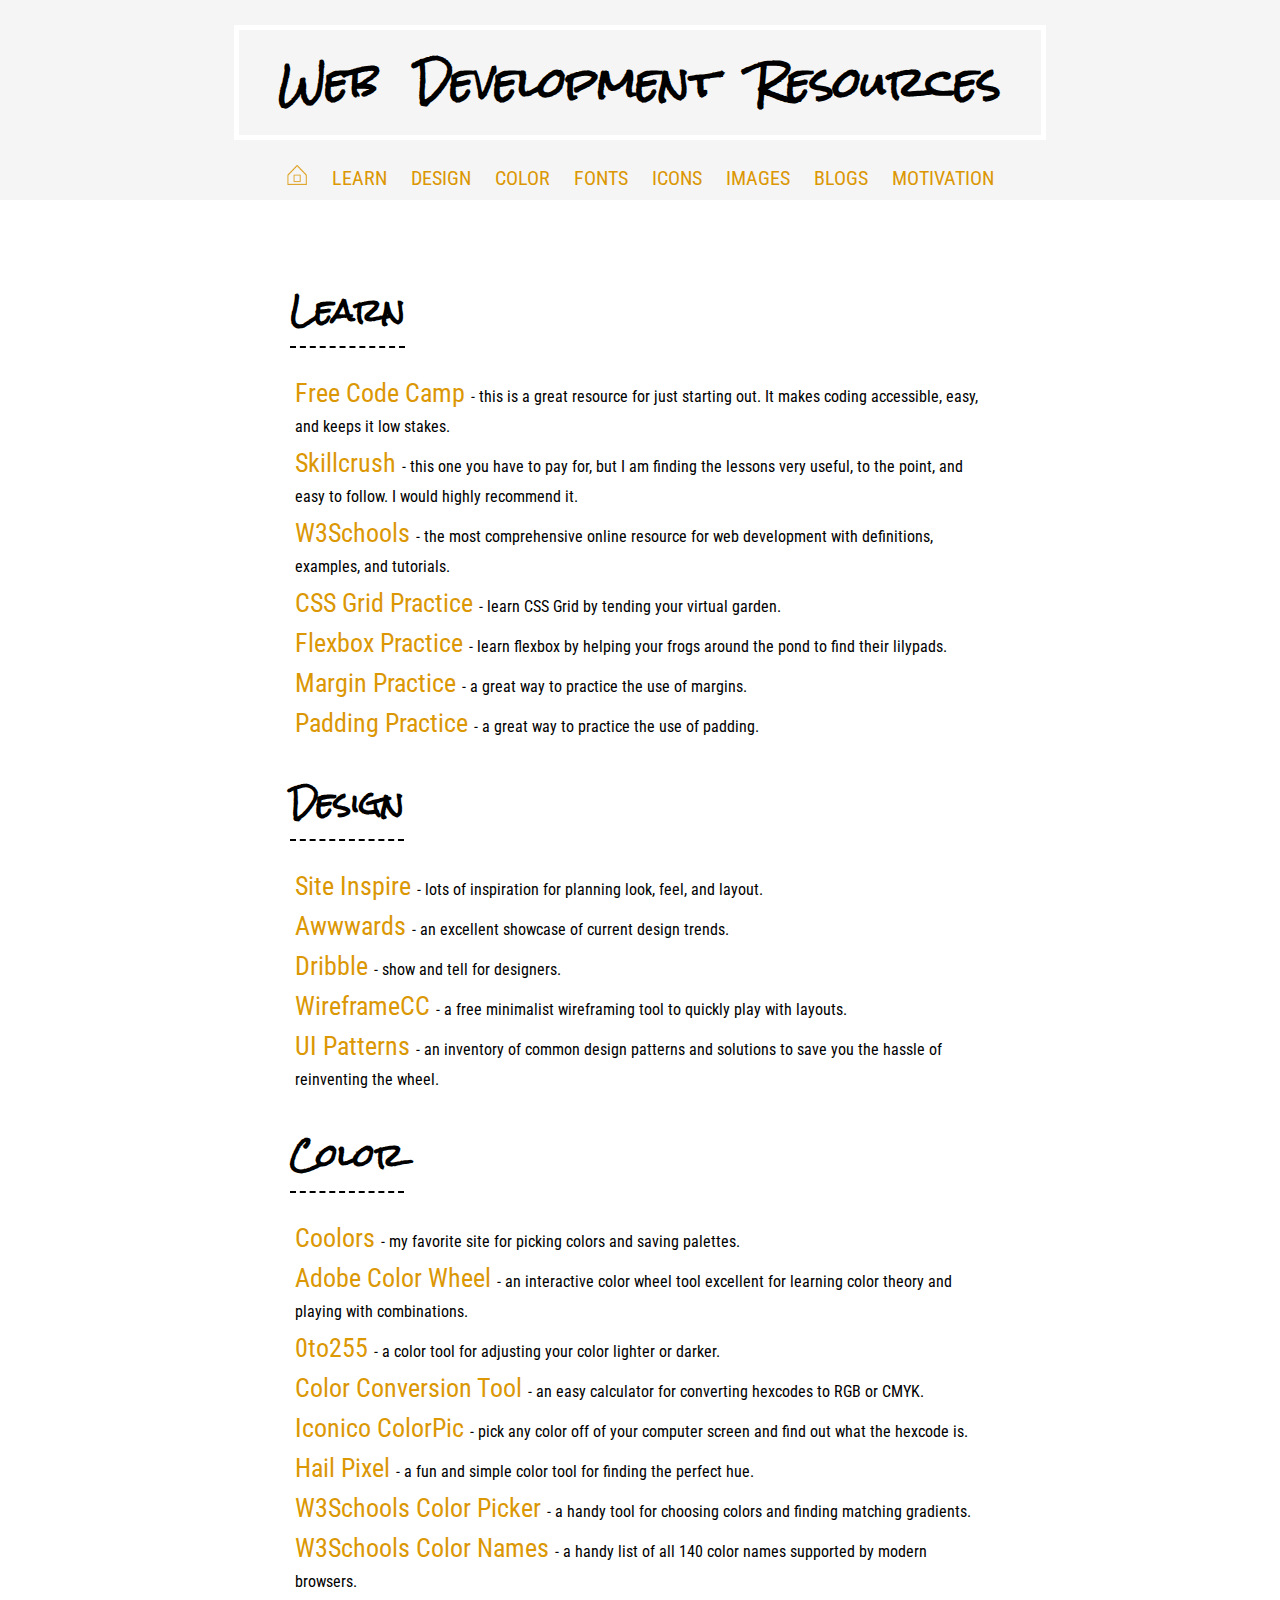
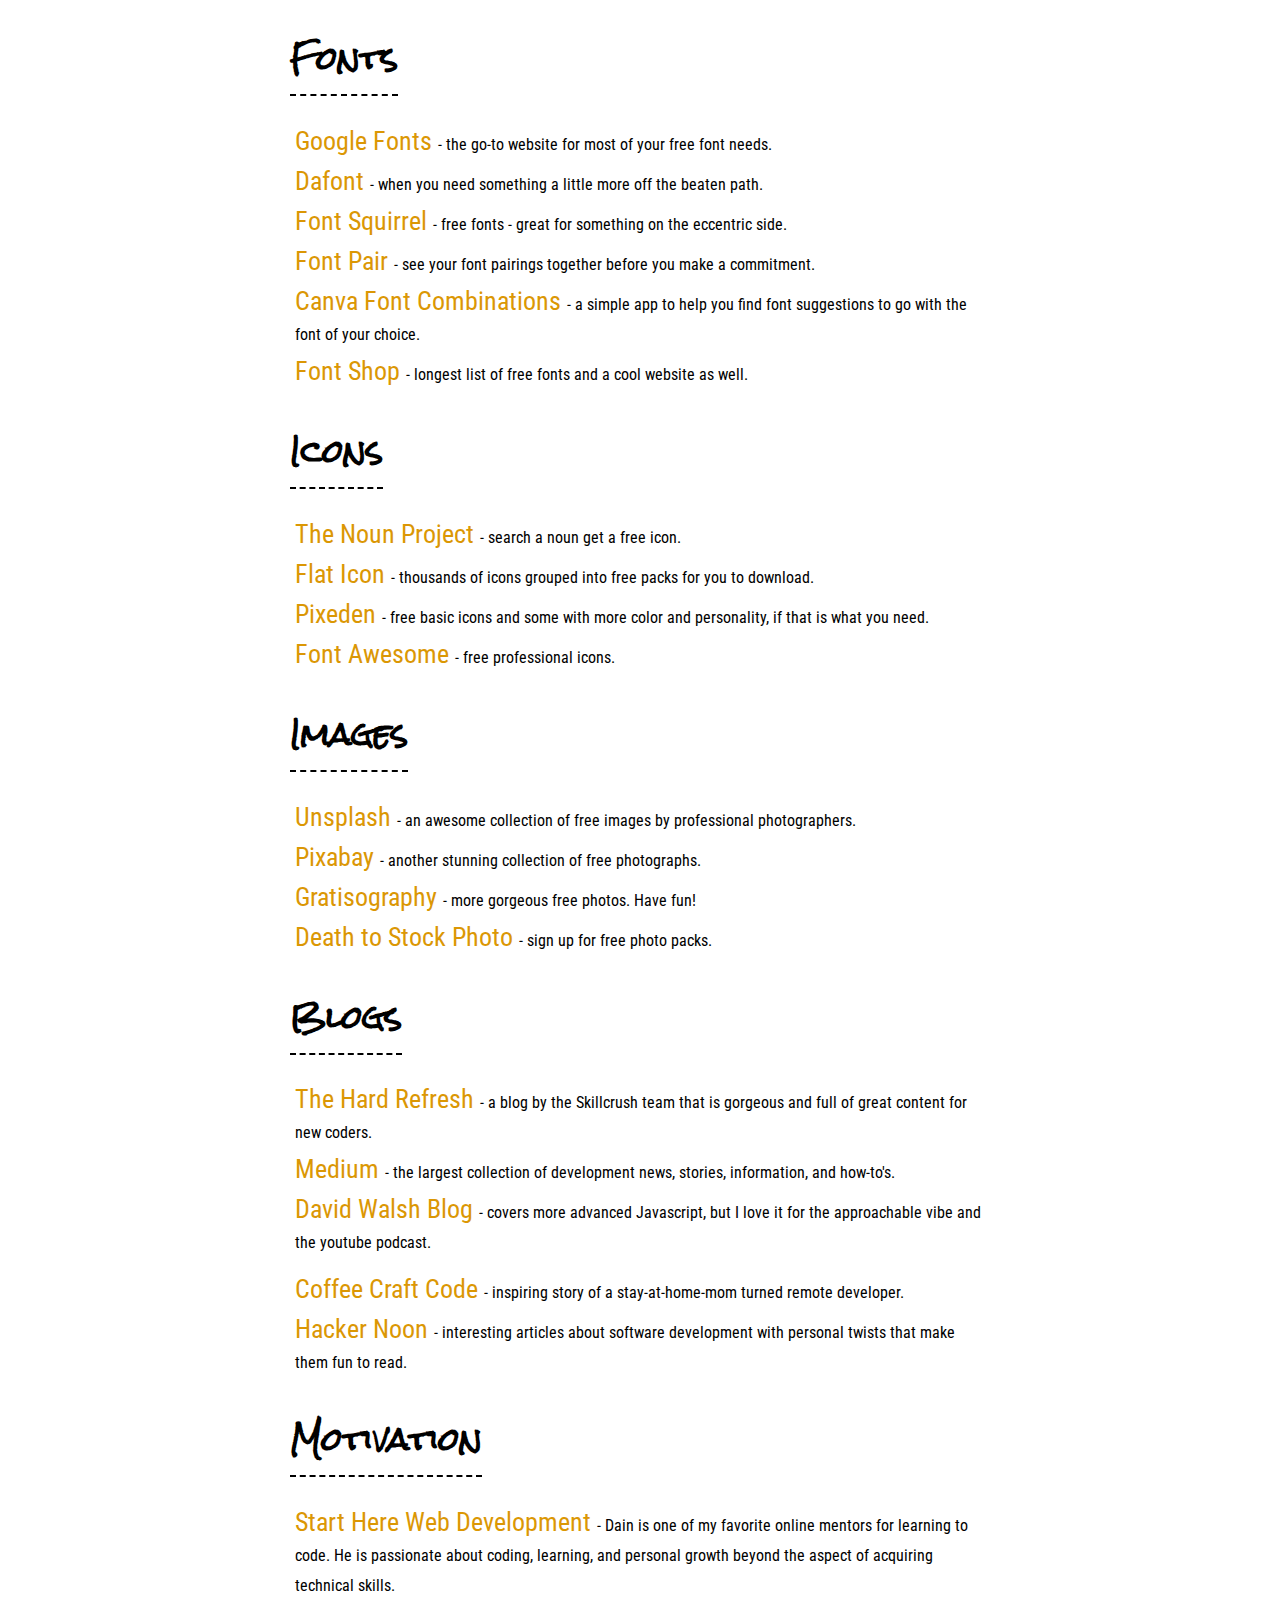
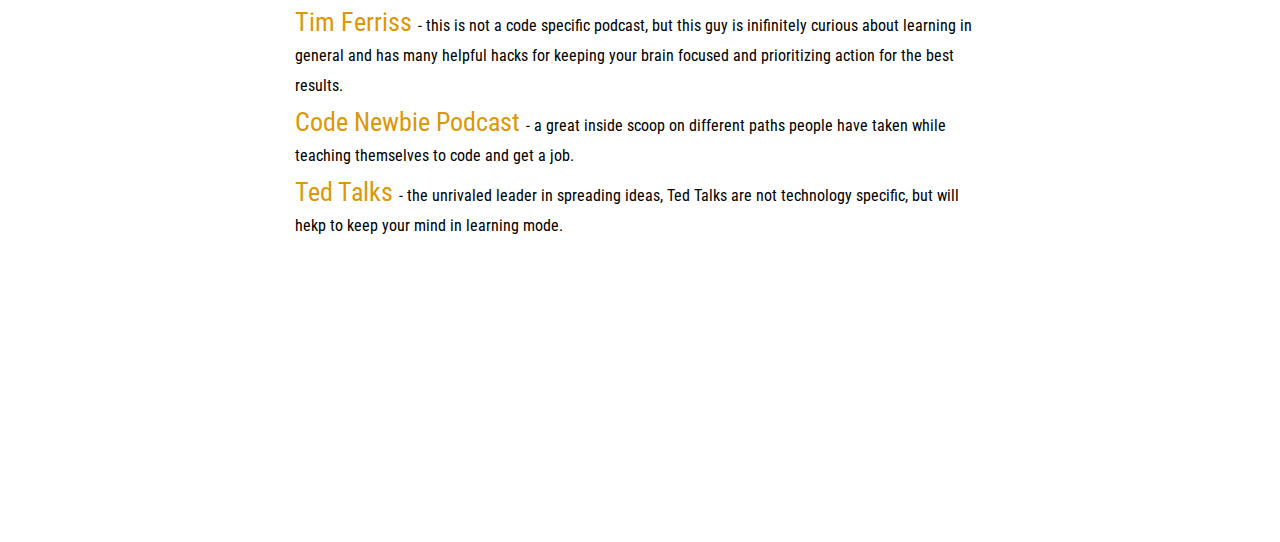
==== resources/index.html @ c546780d "First Commit" ====
<!doctype html>
<html lang="en">

<head>
    <meta charset="UTF-8">
    <meta name="viewport" content="width=device-width, initial-scale=1.0">
    <meta http-equiv="X-UA-Compatible" content="ie=edge">
    <link rel="stylesheet" href="style.css">
    <link href="https://fonts.googleapis.com/css?family=Rock+Salt" rel="stylesheet">
    <link href="https://fonts.googleapis.com/css?family=Roboto+Condensed" rel="stylesheet">
    <title>Web Dev Resources</title>
    <script>
        window.onscroll = function () { scrollFunction() };
        function scrollFunction() {
            if (document.body.scrollTop > 20 || document.documentElement.scrollTop > 20) {
                document.getElementById("myBtn").style.display = "block";
            } else {
                document.getElementById("myBtn").style.display = "none";
            }
        }
        function topFunction() {
            document.body.scrollTop = 0; 
            document.documentElement.scrollTop = 0; 
        }
    </script>
</head>

<body>
    <header>
        <h1>Web Development Resources</h1>
        <nav>
            <a href="../index.html">
                <img id="home" src="../img/home.png" alt="home" />
            </a>
            <a href="#learn">Learn</a>
            <a href="#design">Design</a>
            <a href="#color">Color</a>
            <a href="#fonts">Fonts</a>
            <a href="#icons">Icons</a>
            <a href="#images">Images</a>
            <a href="#blogs">Blogs</a>
            <a href="#motivation">Motivation</a>
        </nav>
    </header>
    <main>
        <div class="main-sub">
            <div id="learn" class="container-learn">
                <h2>Learn</h2>
                <a href="https://www.freecodecamp.org/" target="_blank">Free Code Camp
                    <span>- this is a great resource for just starting out. It makes coding accessible, easy, and keeps it low
                        stakes.
                    </span>
                </a>
                <a href="https://skillcrush.com/" target="_blank">Skillcrush
                    <span>- this one you have to pay for, but I am finding the lessons very useful, to the point, and easy to follow.
                        I would highly recommend it.</span>
                </a>
                <a href="https://www.w3schools.com/" target="_blank">W3Schools
                    <span>- the most comprehensive online resource for web development with definitions, examples, and tutorials.
                    </span>
                </a>
                <a href="http://cssgridgarden.com/" target="_blank">CSS Grid Practice
                    <span>- learn CSS Grid by tending your virtual garden.</span>
                </a>
                <a href="https://flexboxfroggy.com/" target="_blank">Flexbox Practice
                    <span> - learn flexbox by helping your frogs around the pond to find their lilypads.</span>
                </a>

                <a href="https://developer.mozilla.org/en-US/docs/Web/CSS/margin" target="_blank">Margin Practice
                    <span>- a great way to practice the use of margins.</span>
                </a>
                <a href="https://developer.mozilla.org/en-US/docs/Web/CSS/padding" target="_blank">Padding Practice
                    <span>- a great way to practice the use of padding.</span>
                </a>
            </div>
            <div id="design" class="container-design">
                <h2>Design</h2>
                <a href="https://www.siteinspire.com/" target="_blank">Site Inspire
                    <span>- lots of inspiration for planning look, feel, and layout.</span>
                </a>
                <a href="https://www.awwwards.com/" target="_blank">Awwwards
                    <span>- an excellent showcase of current design trends.</span>
                </a>
                <a href="https://dribbble.com/" target="_blank">Dribble
                    <span>- show and tell for designers.</span>
                </a>
                <a href="https://wireframe.cc/" target="_blank">WireframeCC
                    <span>- a free minimalist wireframing tool to quickly play with layouts.</span>
                </a>
                <a href="http://ui-patterns.com/" target="_blank">UI Patterns
                    <span>- an inventory of common design patterns and solutions to save you the hassle of reinventing the wheel.</span>
                </a>
            </div>
            <div id="color" class="container-color">
                <h2>Color</h2>
                <a href="https://coolors.co/" target="_blank">Coolors
                    <span>- my favorite site for picking colors and saving palettes.</span>
                </a>
                <a href="https://color.adobe.com/create/color-wheel/" target="_blank">Adobe Color Wheel
                    <span>- an interactive color wheel tool excellent for learning color theory and playing with combinations.</span>
                </a>
                <a href="http://www.0to255.com/" target="_blank">0to255
                    <span>- a color tool for adjusting your color lighter or darker.</span>
                </a>
                <a href="https://www.easycalculation.com/colorconverter/rgb-color-converter.php" target="_blank">Color Conversion Tool
                    <span>- an easy calculator for converting hexcodes to RGB or CMYK.</span>
                </a>
                <a href="http://www.iconico.com/colorpic/" target="_blank">Iconico ColorPic
                    <span>- pick any color off of your computer screen and find out what the hexcode is.</span>
                </a>
                <a href="https://color.hailpixel.com/" target="_blank">Hail Pixel
                    <span>- a fun and simple color tool for finding the perfect hue.</span>
                </a>
                <a href="https://www.w3schools.com/colors/colors_picker.asp" target="_blank">W3Schools Color Picker
                    <span>- a handy tool for choosing colors and finding matching gradients. </span>
                </a>
                <a href="https://www.w3schools.com/colors/colors_names.asp" target="_blank">W3Schools Color Names
                    <span>- a handy list of all 140 color names supported by modern browsers.</span>
                </a>
            </div>
            <div id="fonts" class="container-fonts">
                <h2>Fonts</h2>
                <a href="https://fonts.google.com/" target="_blank">Google Fonts
                    <span>- the go-to website for most of your free font needs.</span>
                </a>
                <a href="https://www.dafont.com/" target="_blank">Dafont
                    <span>- when you need something a little more off the beaten path.</span>
                </a>
                <a href="https://www.fontsquirrel.com/" target="_blank">Font Squirrel
                    <span>- free fonts - great for something on the eccentric side.</span>
                </a>
                <a href="https://fontpair.co/" target="_blank">Font Pair
                    <span>- see your font pairings together before you make a commitment.</span>
                </a>
                <a href="https://www.canva.com/font-combinations/" target="_blank">Canva Font Combinations
                    <span>- a simple app to help you find font suggestions to go with the font of your choice.</span>
                </a>
                <a href="https://www.fontshop.com/people/fontshop-team/fontlists/free-fonts" target="_blank">Font Shop
                    <span>- longest list of free fonts and a cool website as well.</span>
                </a>
            </div>
            <div id="icons" class="container-icons">
                <h2>Icons</h2>
                <a href="https://thenounproject.com/" target="_blank">The Noun Project
                    <span>- search a noun get a free icon.</span>
                </a>
                <a href="https://www.flaticon.com/" target="_blank">Flat Icon
                    <span>- thousands of icons grouped into free packs for you to download.</span>
                </a>
                <a href="https://www.pixeden.com/free-icons-set" target="_blank">Pixeden
                    <span>- free basic icons and some with more color and personality, if that is what you need.</span>
                </a>
                <a href="https://fontawesome.com/" target="_blank">Font Awesome
                    <span>- free professional icons.</span>
                </a>
            </div>
            <div id="images" class="container-images">
                <h2>Images</h2>
                <a href="https://unsplash.com/" target="_blank">Unsplash
                    <span>- an awesome collection of free images by professional photographers.</span>
                </a>
                <a href="https://pixabay.com/" target="_blank">Pixabay
                    <span>- another stunning collection of free photographs.</span>
                </a>
                <a href="https://gratisography.com/" target="_blank">Gratisography
                    <span>- more gorgeous free photos. Have fun!</span>
                </a>
                <a href="https://deathtothestockphoto.com/" target="_blank">Death to Stock Photo
                    <span>- sign up for free photo packs.</span>
                </a>

            </div>
            <div id="blogs" class="container-blogs">
                <h2>Blogs</h2>
                <a href "https://skillcrush.com/blog/" target="-blank">The Hard Refresh
                    <span>- a blog by the Skillcrush team that is gorgeous and full of great content for new coders.</span>
                </a>
                <a href="https://medium.com/topic/technology" target="_blank">Medium
                    <span>- the largest collection of development news, stories, information, and how-to's.</span>
                </a>
                <a href="https://davidwalsh.name/" target="_blank">David Walsh Blog
                    <span>- covers more advanced Javascript, but I love it for the approachable vibe and the youtube podcast.</span>
                </a>
                <a href="" target="_blank">
                </a>
                <a href="http://coffeecraftcode.com/" target="_blank">Coffee Craft Code
                    <span>- inspiring story of a stay-at-home-mom turned remote developer.</span>
                </a>
                <a href="https://hackernoon.com/" target="_blank">Hacker Noon
                    <span>- interesting articles about software development with personal twists that make them fun to read.</span>
                </a>

            </div>
            <div id="motivation" class="container-motivation">
                <h2>Motivation</h2>
                <a href="https://www.youtube.com/channel/UCZHWAv6OKOmpe7vwmZn5bCg" target="_blank">Start Here Web Development
                    <span>- Dain is one of my favorite online mentors for learning to code. He is passionate about coding, learning,
                        and personal growth beyond the aspect of acquiring technical skills.</span>
                </a>
                <a href="https://www.creativelive.com/class/4-hour-life-tim-ferriss?utm_source=google&utm_medium=cpc&utm_campaign=S__NB__INSTRUCTORS&utm_content=INSTRUCTORS__TIM_FERRISS&gclid=Cj0KCQjwzcbWBRDmARIsAM6uChXtx9bCbWFA7jrVXd0qmFx8FQNNpDXXohHAFGmFADiLDDxE4G6Jj0gaAs5hEALw_wcB"
                    target="_blank">Tim Ferriss
                    <span>- this is not a code specific podcast, but this guy is inifinitely curious about learning in general
                        and has many helpful hacks for keeping your brain focused and prioritizing action for the best results.</span>
                </a>
                <a href="https://www.codenewbie.org/podcast" target="_blank">Code Newbie Podcast
                    <span>- a great inside scoop on different paths people have taken while teaching themselves to code and get
                        a job.</span>
                </a>
                <a href="https://www.ted.com/" target="_blank">Ted Talks
                    <span>- the unrivaled leader in spreading ideas, Ted Talks are not technology specific, but will hekp to keep
                        your mind in learning mode.</span>
                </a>
            </div>
        </div>
    </main>
    <footer></footer>
    <button onclick="topFunction()" id="myBtn" title="Go to top">Top</button>
</body>

</html>
---- resources/style.css ----
html, body {
    margin: 0;
    padding: 0;
  }

header {
    background-color: whitesmoke;
    color: black;
    display: flex;
    height: 200px;
    align-items: center;
    flex-direction: column;
    justify-content: space-between;
}

header h1 {
    font-family: 'Rock Salt', cursive;
    font-size: 40px;
    border: solid 5px white;
    /* border-radius: 10px; */
    margin: auto;
    padding: 5px 40px;
    word-spacing: 20px;
}

nav {
    padding-bottom: 10px;
}

nav a {
    color: #db9704; 
    font-family: 'Roboto Condensed', sans-serif;
    font-size: 20px;
    padding: 0 10px;
    text-decoration: none;
    text-transform: uppercase;
}

nav a:hover {
    opacity: .5;
    transition: opacity .4s;
}

main {
    display: flex;
    justify-content: center;
}

.main-sub {
  display: flex;
  align-items: center;
  flex-direction: column;
  padding-top: 50px;
  }

h2 {
    font-family: 'Rock Salt', cursive;
    font-size: 30px;
    border-bottom: dashed 2px black;
}



main a {
    text-decoration: none; 
    color: black;
    font-family: 'Roboto Condensed', sans-serif;
    font-size: 26px;
    padding: 5px;
    /* border: solid 2px #db9704; */
    border-radius: 5px;
}

main a:hover {
    background-color: whitesmoke;
    border-radius: 5px;
    color: black;
    transition: .5s;
}
a span {
    color: black;
    font-size: 16px;
}

.container-learn {
    align-items: flex-start;
    display: flex;
    flex-direction: column;
    width: 700px;
}

.container-learn a {
    color: #db9704;
}

.container-design {
    align-items: flex-start;
    display: flex;
    flex-direction: column;
    width: 700px;
}

.container-design a {
    color: #db9704;
}

.container-color {
    align-items: flex-start;
    display: flex;
    flex-direction: column;
    width: 700px;
}

.container-color a {
    color: #db9704;
}

.container-fonts {
    align-items: flex-start;
    display: flex;
    flex-direction: column;
    width: 700px;
}

.container-fonts a {
    color: #db9704;
}

.container-icons {
    align-items: flex-start;
    display: flex;
    flex-direction: column;
    width: 700px;
}

.container-icons a {
    color: #db9704;
}

.container-images {
    align-items: flex-start;
    display: flex;
    flex-direction: column;
    width: 700px;
}

.container-images a {
    color: #db9704;
}

.container-blogs {
    align-items: flex-start;
    display: flex;
    flex-direction: column;
    width: 700px;
}

.container-blogs a {
    color: #db9704;
}

.container-motivation {
    align-items: flex-start;
    display: flex;
    flex-direction: column;
    width: 700px;
}

.container-motivation a {
    color: #db9704;
}

#home {
    height: 20px;
    width:20px;
}

footer {
    height: 300px;
}

#myBtn {
    display: none; 
    position: fixed; 
    bottom: 20px;
    right: 30px; 
    z-index: 99; 
    border: none; 
    outline: none; 
    background-color: #db9704; 
    color: white; 
    cursor: pointer; 
    padding: 15px; 
    border-radius: 10px; 
    font-size: 18px; 
}

#myBtn:hover {
    opacity: .5;
    transition: opacity .4s; 
}
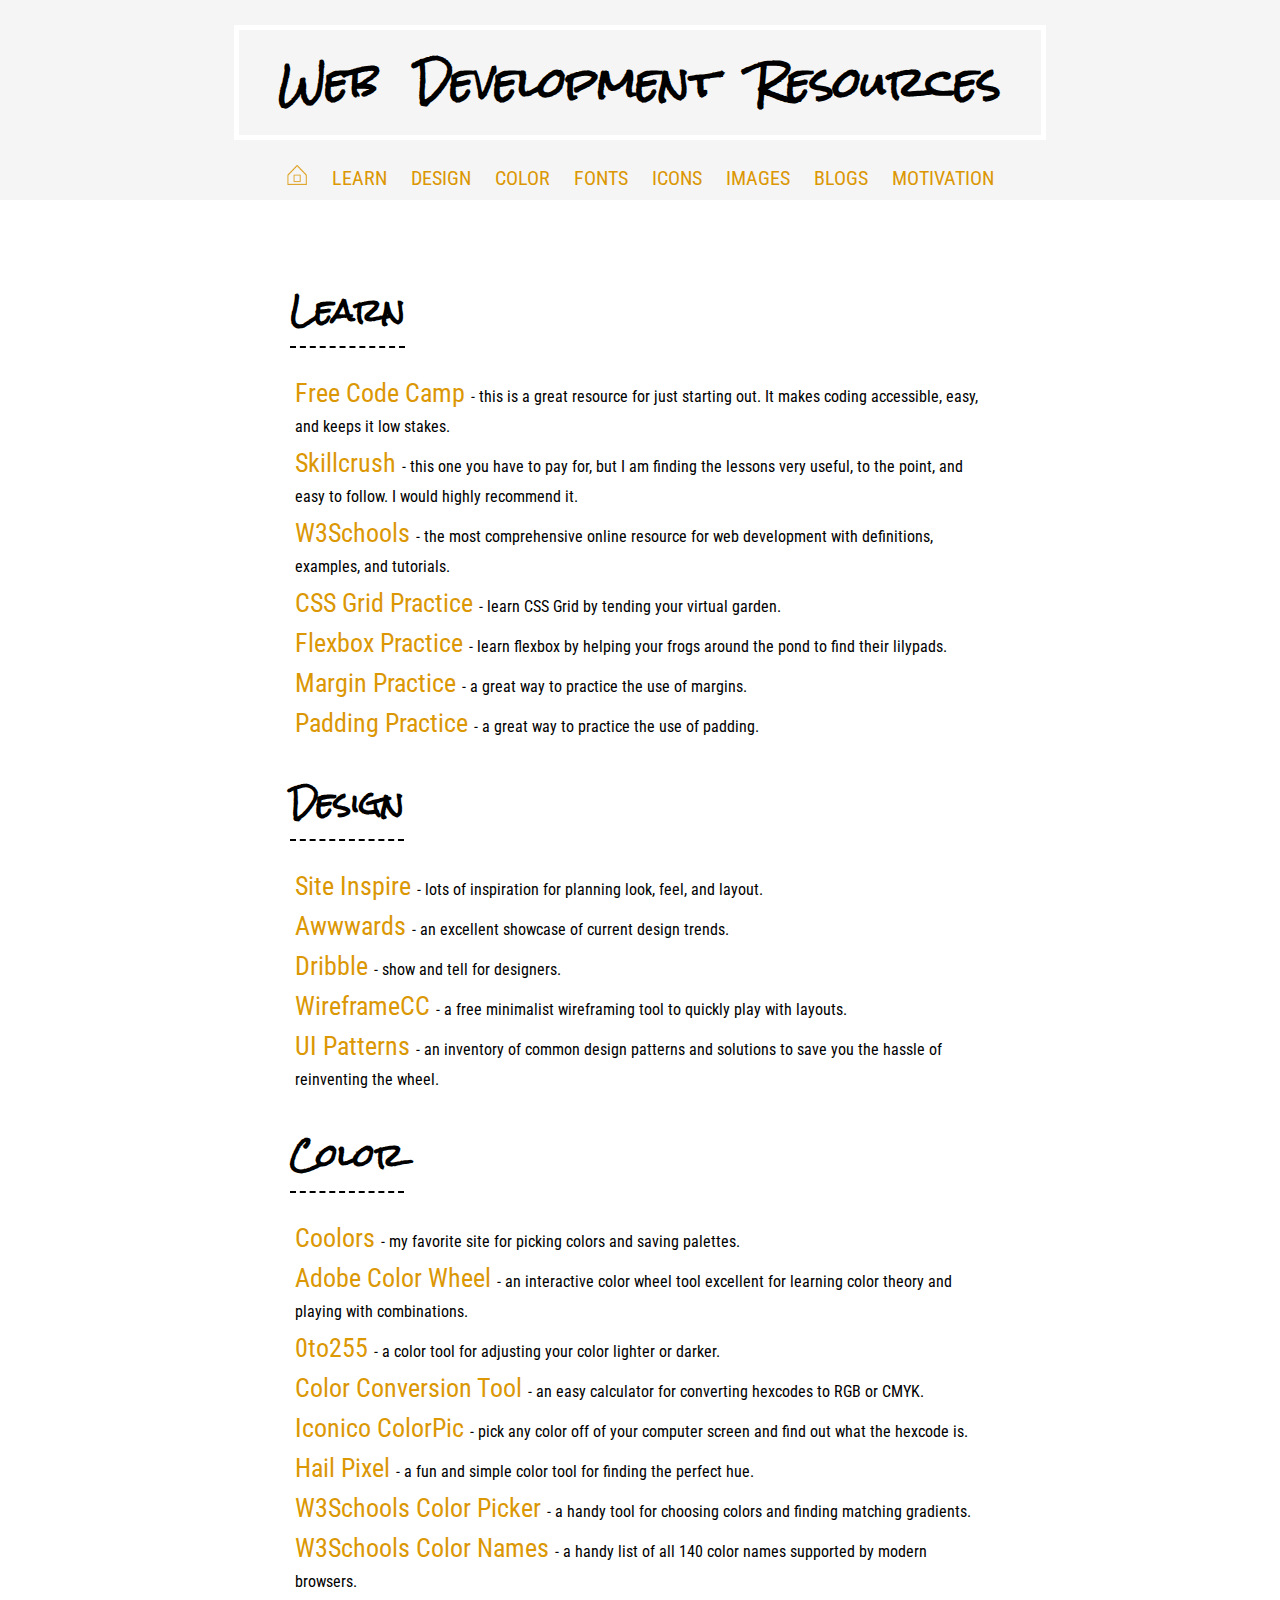
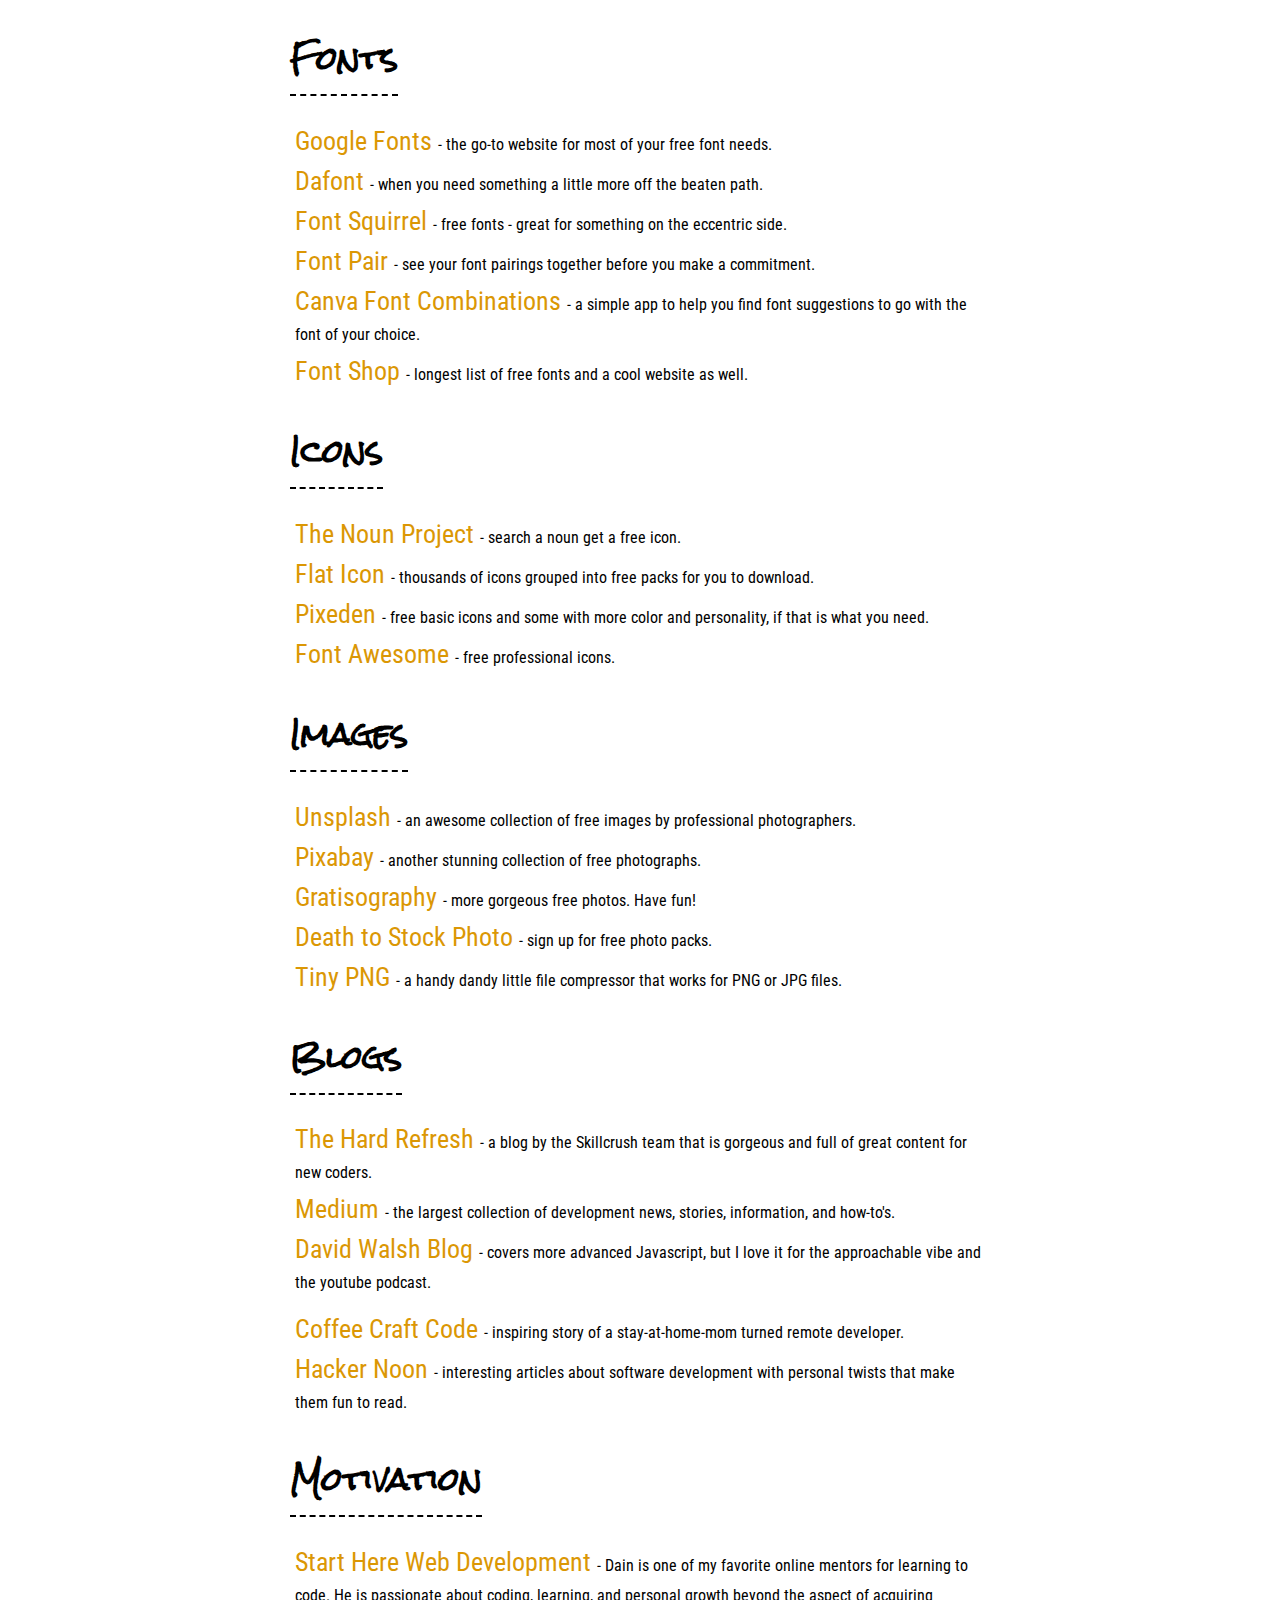
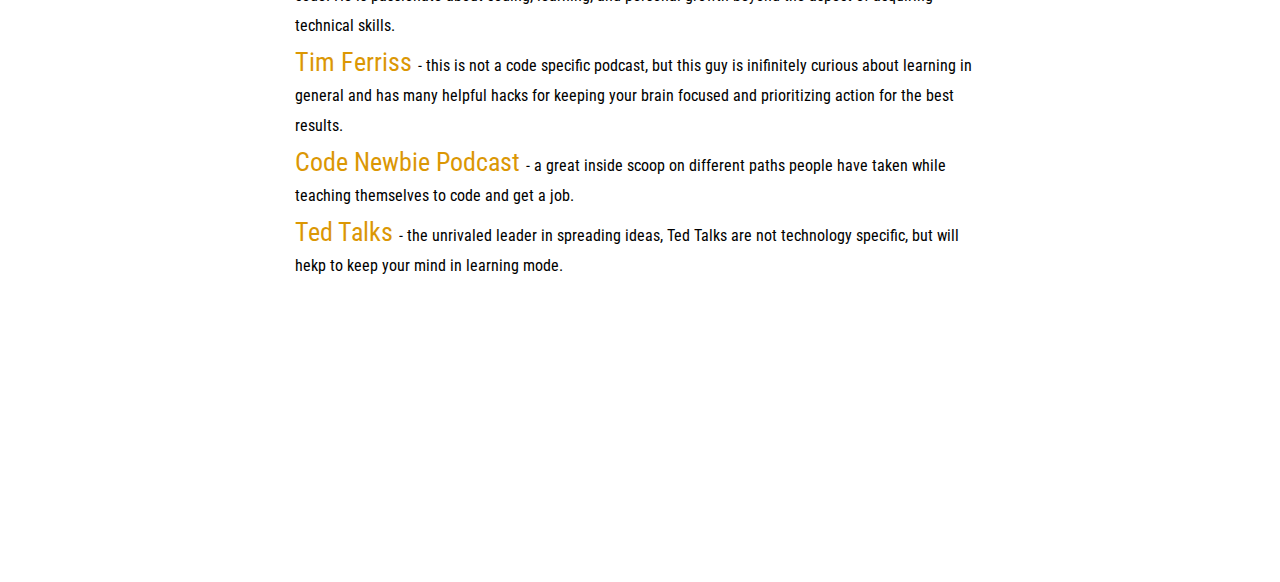
==== commit e993c3ab: "added clock and magic8ball projects" ====
--- a/resources/index.html
+++ b/resources/index.html
@@ -168,7 +168,7 @@
                 <a href="https://deathtothestockphoto.com/" target="_blank">Death to Stock Photo
                     <span>- sign up for free photo packs.</span>
                 </a>
-
+                <a href="https://tinypng.com/" target="_blank">Tiny PNG <span>- a handy dandy little file compressor that works for PNG or JPG files.</span></a>
             </div>
             <div id="blogs" class="container-blogs">
                 <h2>Blogs</h2>
